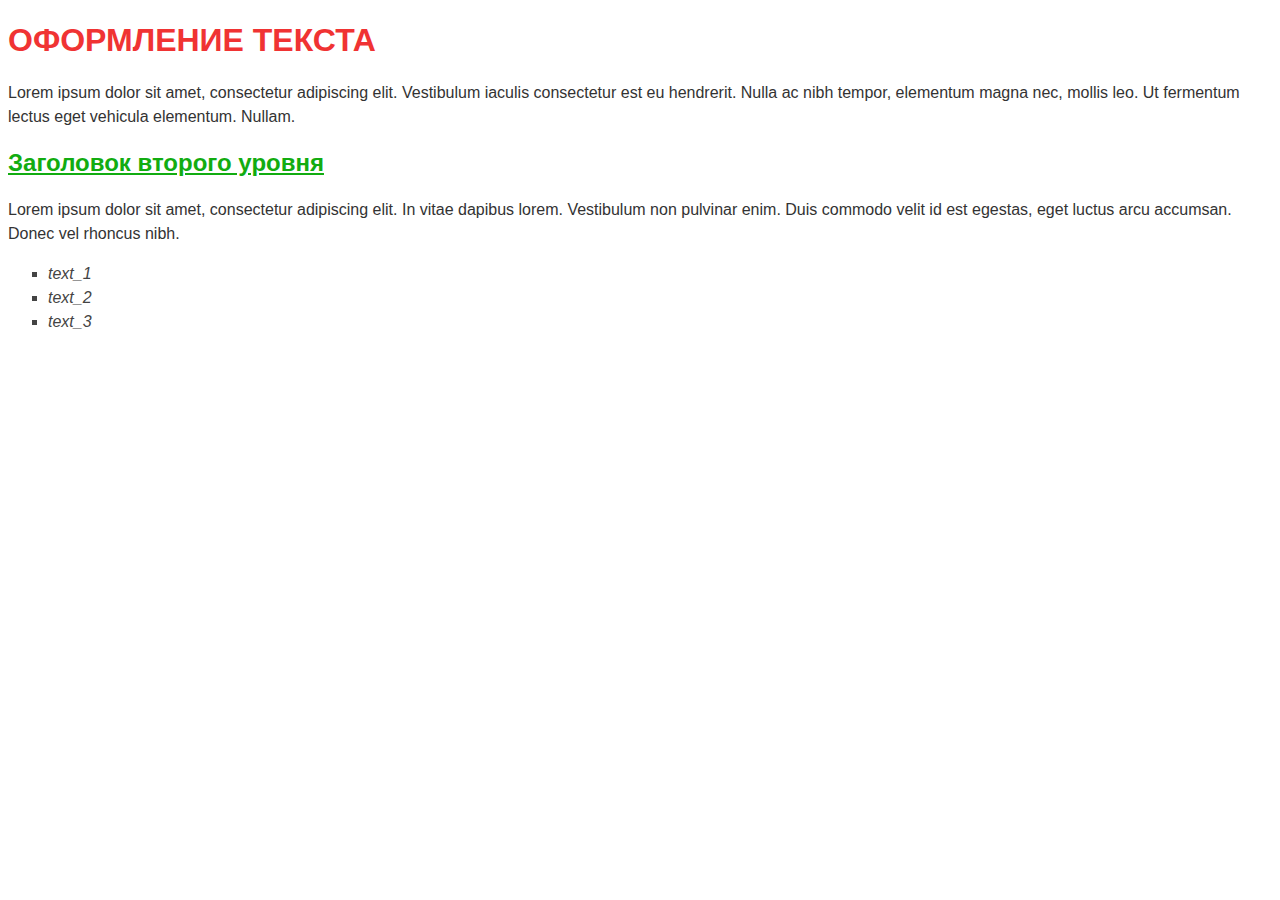
==== web/lab_1/index.html @ 364a6caa "finished web lab 1" ====
<!DOCTYPE html>
<html lang="ru">
    <head>
        <meta charset="utf8">
        <link rel="stylesheet" href="style.css">
    </head>
    <body>
        <h1 class="title">
            Оформление текста
        </h1>
        <p>
            Lorem ipsum dolor sit amet, consectetur adipiscing elit. Vestibulum iaculis consectetur est eu hendrerit. Nulla ac nibh tempor, elementum magna nec, mollis leo. Ut fermentum lectus eget vehicula elementum. Nullam.
        </p>
        <h2 class="subtitle">
            Заголовок второго уровня
        </h2>
        <p>
            Lorem ipsum dolor sit amet, consectetur adipiscing elit. In vitae dapibus lorem. Vestibulum non pulvinar enim. Duis commodo velit id est egestas, eget luctus arcu accumsan. Donec vel rhoncus nibh.
        </p>
        <ul class="list">
            <li>text_1</li>
            <li>text_2</li>
            <li>text_3</li>
        </ul>
    </body>
</html>
---- web/lab_1/style.css ----
body {
    font-family: Arial, sans-serif;
    size: 16px;
    color: #333;
    line-height: 1.5;
}

.title {
    size: 40px;
    color: #f03333;
    line-height: 1.2;
    text-transform: uppercase;
}

.subtitle {
    size: 30px;
    color: #12ac11;
    line-height: 1.2;
    text-decoration: underline;
}

.list {
    size: 20px;
    color: #444;
    font-style: italic;
    list-style-type: square;
}
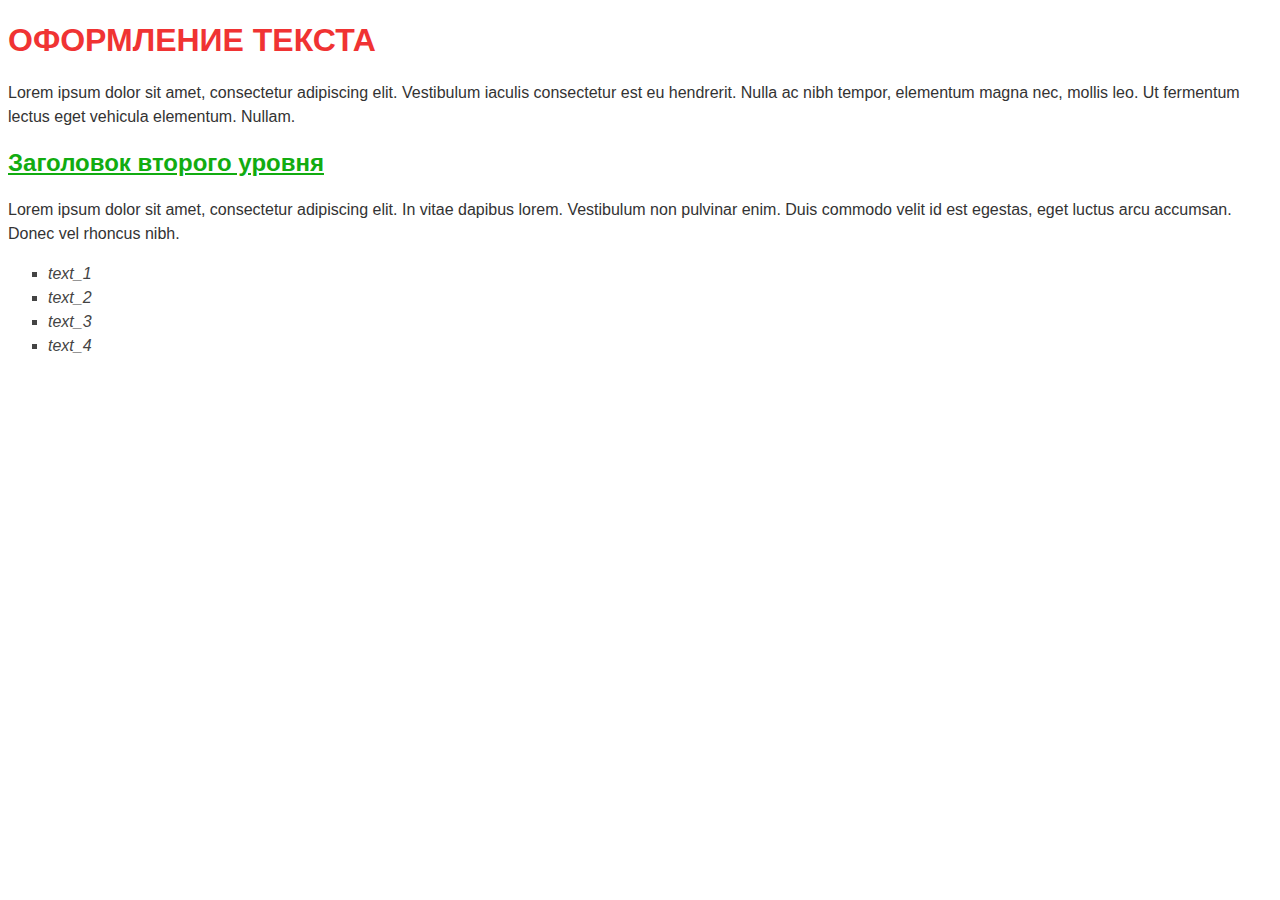
==== commit 68c322f3: "added WEB lab 5" ====
--- a/web/lab_1/index.html
+++ b/web/lab_1/index.html
@@ -1,9 +1,13 @@
 <!DOCTYPE html>
+
 <html lang="ru">
+
     <head>
+        <title>Лабораторная работа №1</title>
         <meta charset="utf8">
         <link rel="stylesheet" href="style.css">
     </head>
+
     <body>
         <h1 class="title">
             Оформление текста
@@ -14,13 +18,15 @@
         <h2 class="subtitle">
             Заголовок второго уровня
         </h2>
-        <p>
+        <p class="some">
             Lorem ipsum dolor sit amet, consectetur adipiscing elit. In vitae dapibus lorem. Vestibulum non pulvinar enim. Duis commodo velit id est egestas, eget luctus arcu accumsan. Donec vel rhoncus nibh.
         </p>
         <ul class="list">
             <li>text_1</li>
             <li>text_2</li>
             <li>text_3</li>
+            <li>text_4</li>
         </ul>
     </body>
+    
 </html>--- a/web/lab_1/style.css
+++ b/web/lab_1/style.css
@@ -3,6 +3,10 @@
     size: 16px;
     color: #333;
     line-height: 1.5;
+}
+
+.some {
+    size: 30px;
 }
 
 .title {
